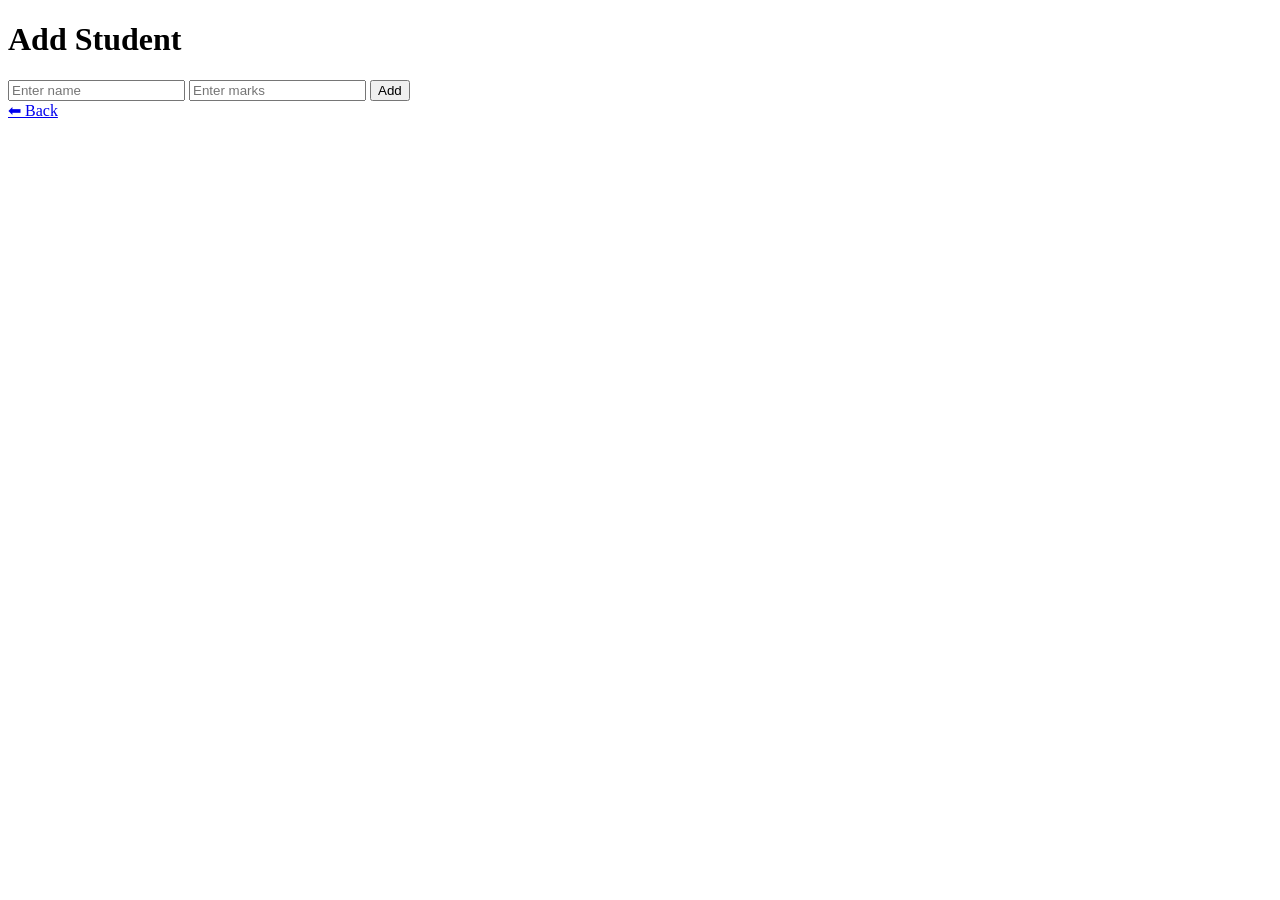
==== templates/add.html @ f803be1d "Students Dashboard" ====
<!DOCTYPE html>
<html>
<head>
    <title>Add Student</title>
    <link rel="stylesheet" href="{{ url_for('static', filename='style.css') }}">
</head>
<body>

<div class="container">

    <h1>Add Student</h1>

    <form method="POST">
        <input type="text" name="name" placeholder="Enter name" required>
        <input type="number" name="marks" placeholder="Enter marks" required>
        <button type="submit">Add</button>
    </form>

    <a href="/">⬅ Back</a>

</div>

</body>
</html>
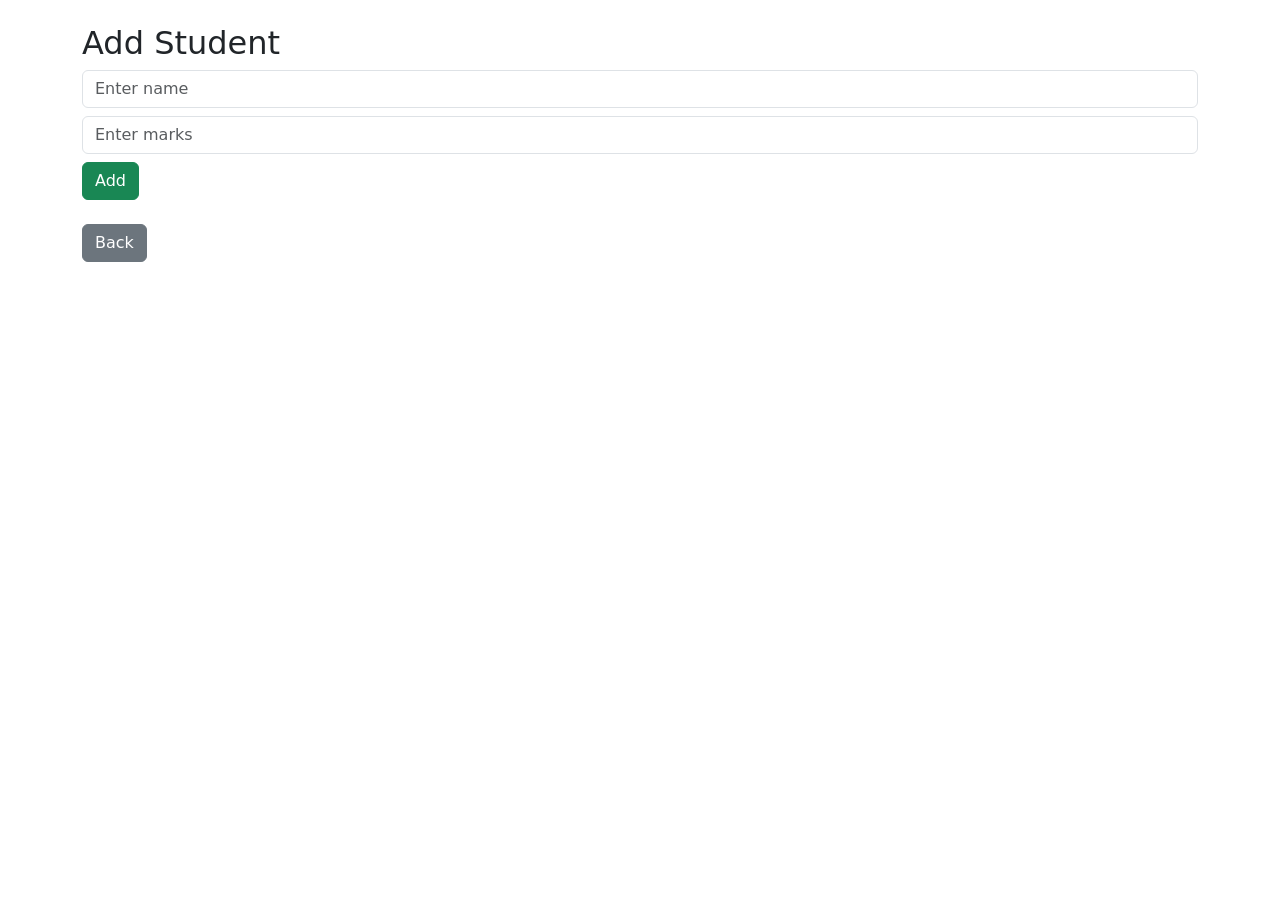
==== commit 2393e7be: "Updated project with edit feature and improvements" ====
--- a/templates/add.html
+++ b/templates/add.html
@@ -2,21 +2,22 @@
 <html>
 <head>
     <title>Add Student</title>
-    <link rel="stylesheet" href="{{ url_for('static', filename='style.css') }}">
+    <link href="https://cdn.jsdelivr.net/npm/bootstrap@5.3.0/dist/css/bootstrap.min.css" rel="stylesheet">
 </head>
 <body>
 
-<div class="container">
+<div class="container mt-4">
 
-    <h1>Add Student</h1>
+    <h2>Add Student</h2>
 
     <form method="POST">
-        <input type="text" name="name" placeholder="Enter name" required>
-        <input type="number" name="marks" placeholder="Enter marks" required>
-        <button type="submit">Add</button>
+        <input type="text" name="name" class="form-control mb-2" placeholder="Enter name" required>
+        <input type="number" name="marks" class="form-control mb-2" placeholder="Enter marks" required>
+        <button type="submit" class="btn btn-success">Add</button>
     </form>
 
-    <a href="/">⬅ Back</a>
+    <br>
+    <a href="/" class="btn btn-secondary">Back</a>
 
 </div>
 
